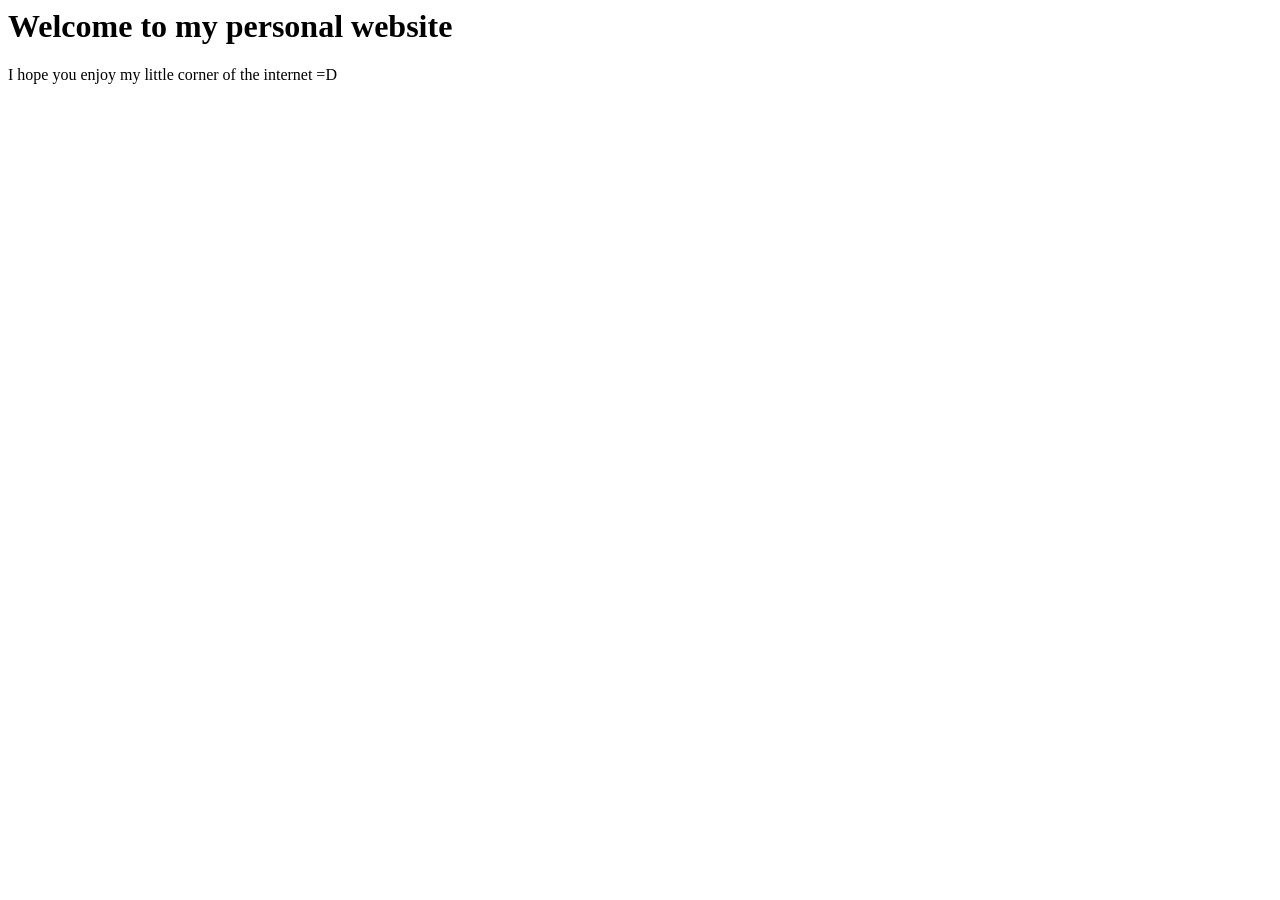
==== index.html @ 5bd846fc "Create index.html designed basic structure" ====
<DOCTYPE html>
  <html>
    <head>
      <title> sahana.ucho's personal website </title>
    </head>

    <body>
      <h1> Welcome to my personal website </h1>
      <p> I hope you enjoy my little corner of the internet =D </p>
    </body>
  </html>
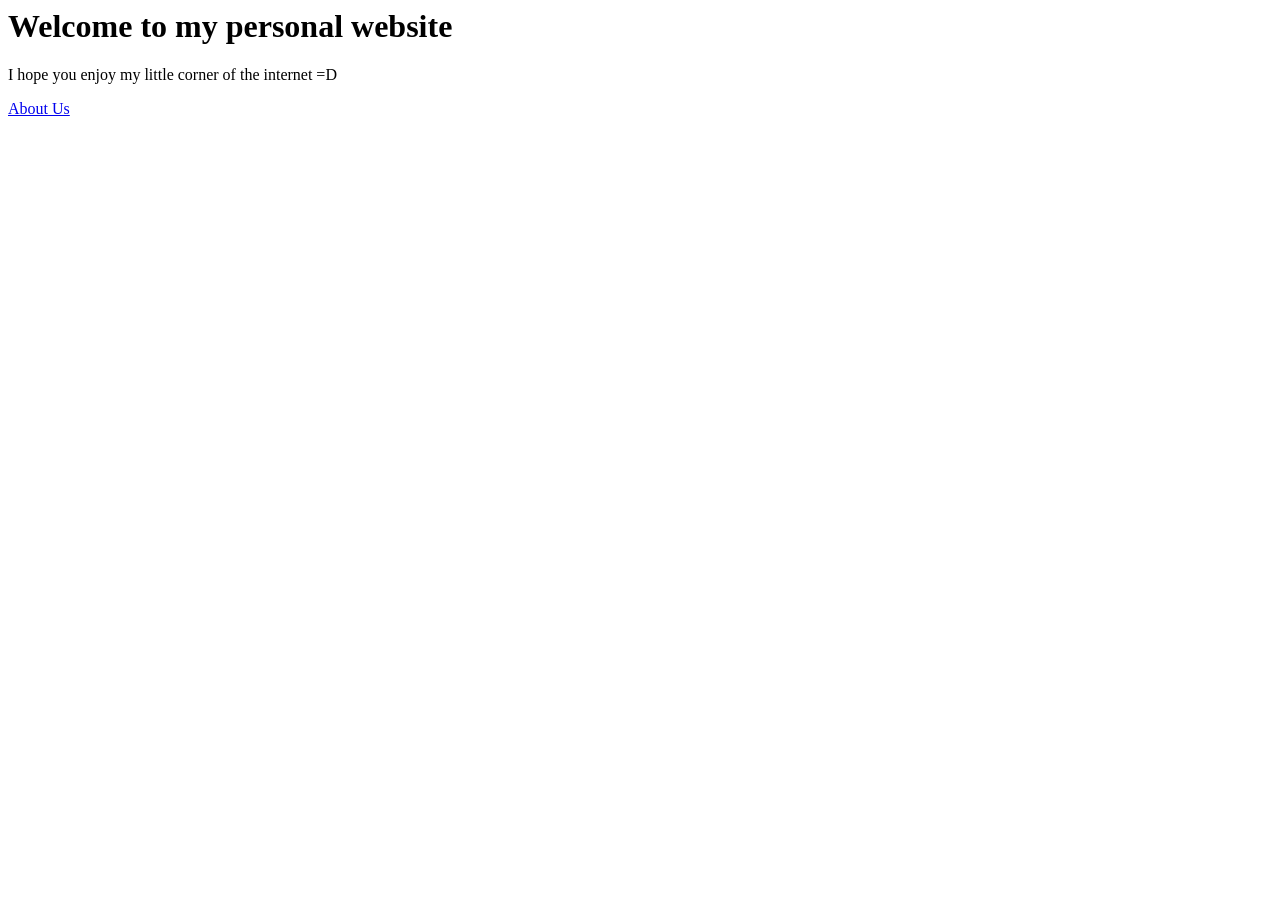
==== commit ab44d11a: "Update index.html" ====
--- a/index.html
+++ b/index.html
@@ -8,4 +8,6 @@
       <h1> Welcome to my personal website </h1>
       <p> I hope you enjoy my little corner of the internet =D </p>
     </body>
+
+    <a href="about.html">About Us</a>
   </html>
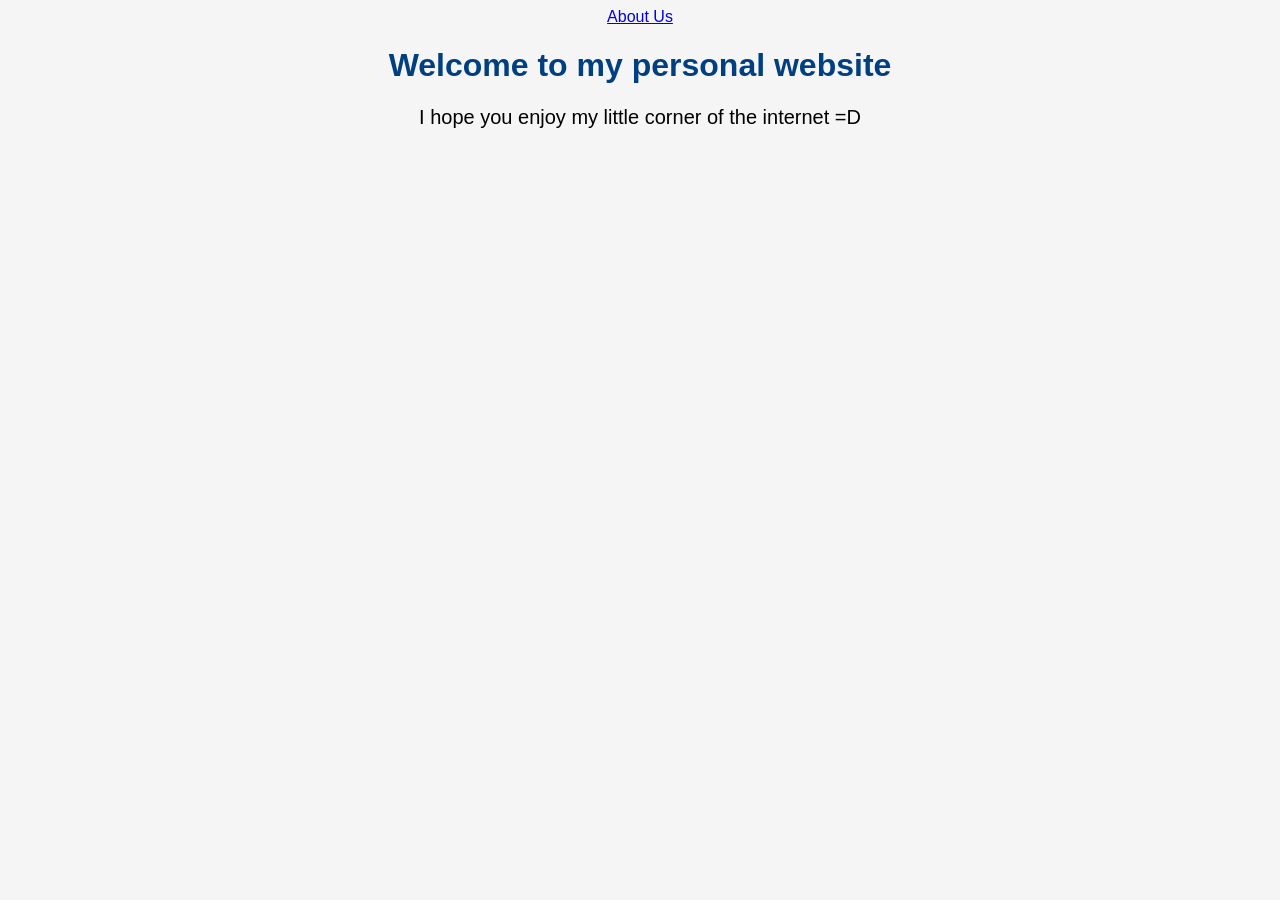
==== commit 34a61782: "Update index.html" ====
--- a/index.html
+++ b/index.html
@@ -2,12 +2,12 @@
   <html>
     <head>
       <title> sahana.ucho's personal website </title>
+      <a href="about.html">About Us</a>
+      <link rel="stylesheet" href="style.css">
     </head>
 
     <body>
       <h1> Welcome to my personal website </h1>
       <p> I hope you enjoy my little corner of the internet =D </p>
     </body>
-
-    <a href="about.html">About Us</a>
   </html>
--- a/style.css
+++ b/style.css
@@ -0,0 +1,15 @@
+body{
+    font-family: Arial;
+    background:#f5f5f5;
+    text-align:center;
+}
+
+h1{
+    color:#004080;
+}
+
+p{
+    font-size:20px;
+}
+
+\
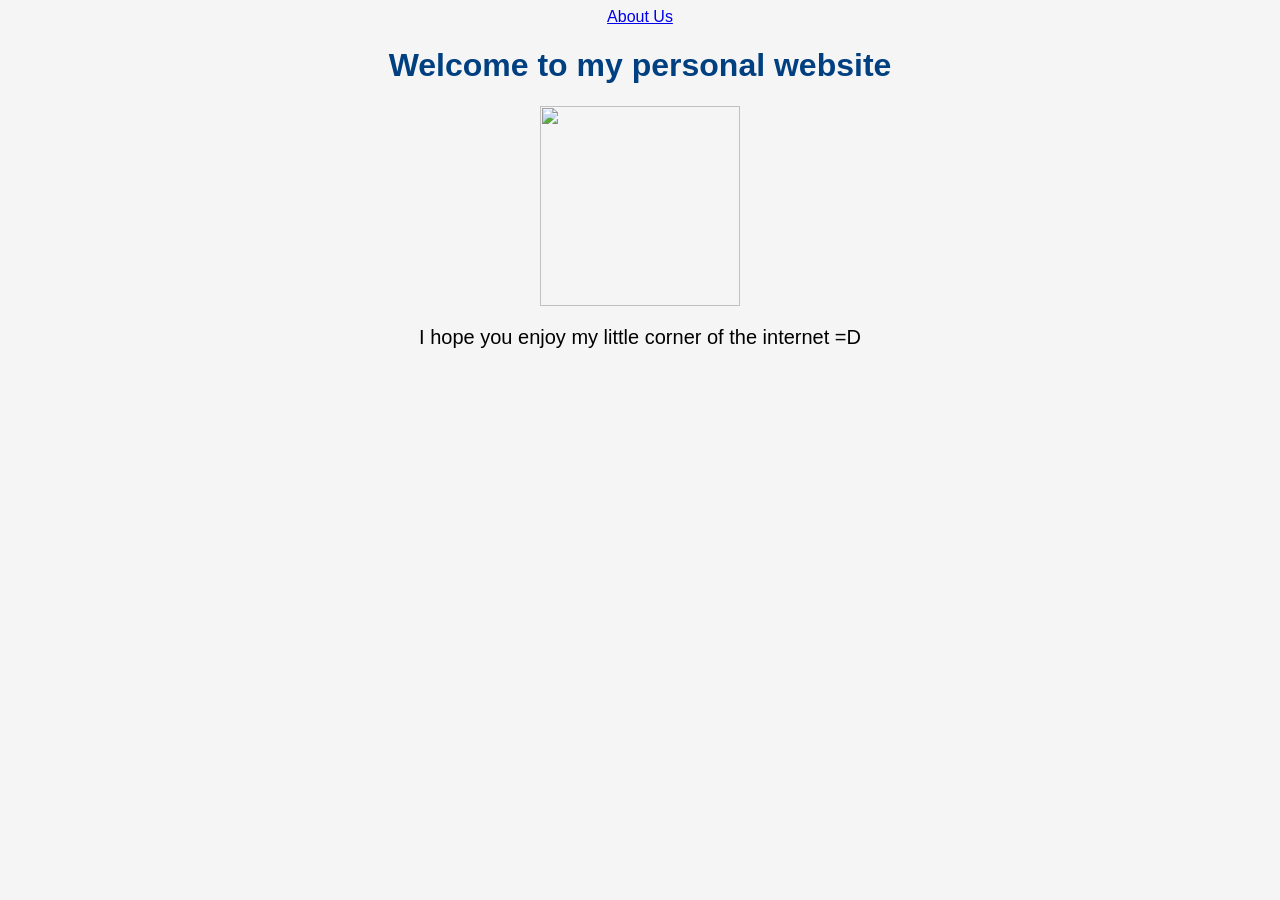
==== commit bb8783fe: "Update index.html" ====
--- a/index.html
+++ b/index.html
@@ -8,6 +8,7 @@
 
     <body>
       <h1> Welcome to my personal website </h1>
+      <img src="logo.png" width="200">
       <p> I hope you enjoy my little corner of the internet =D </p>
     </body>
   </html>
